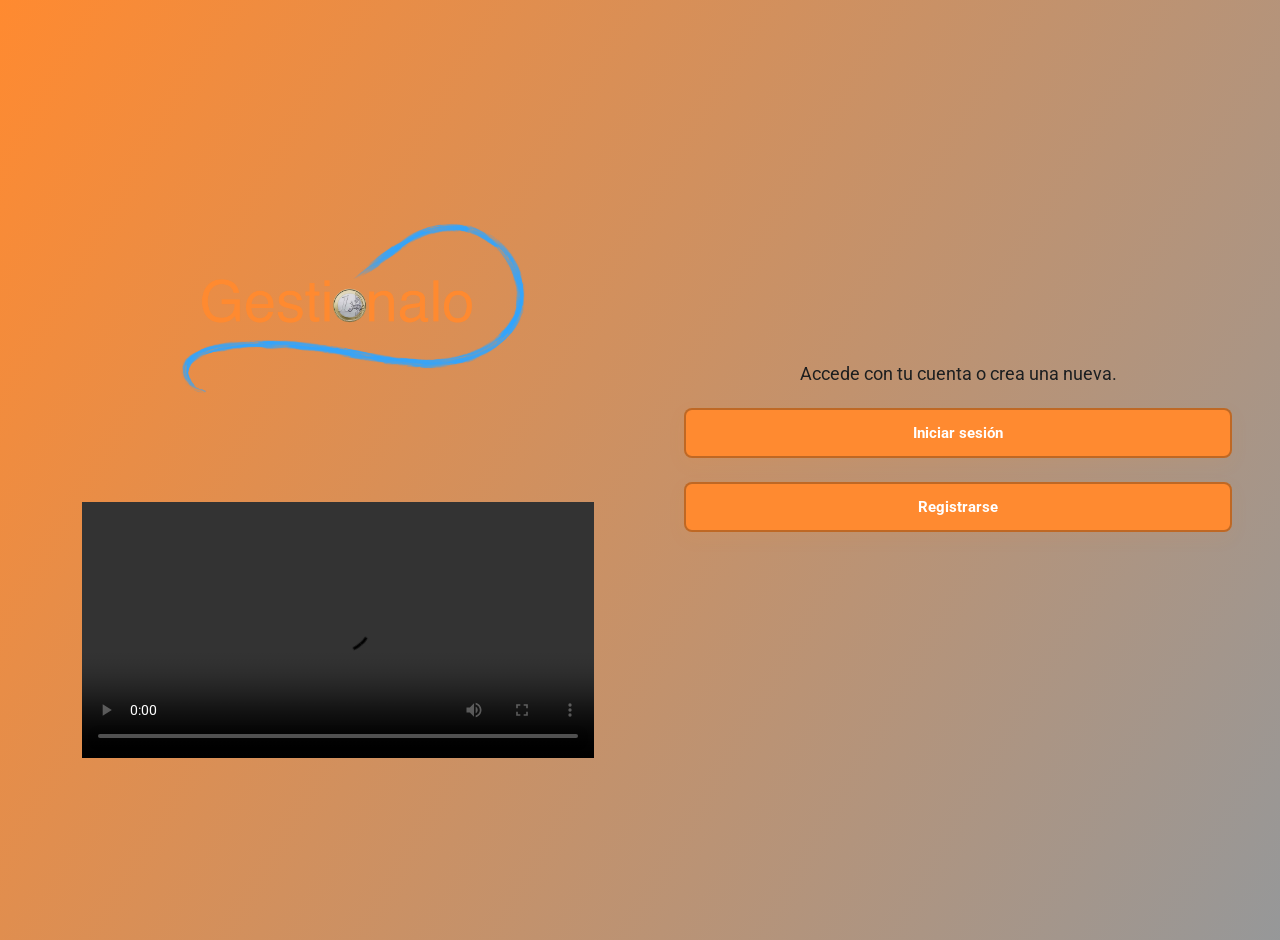
==== index.html @ a3f019b6 "Add files via upload" ====
<!DOCTYPE html>
<html lang="es">
<head>
    <meta charset="UTF-8">
    <meta name="viewport" content="width=device-width, initial-scale=1.0">
    <title>Gestionalo - Contacto</title>
    <link href="https://fonts.googleapis.com/css2?family=Inter:wght@400;600;700&family=Roboto:wght@400;500&display=swap" rel="stylesheet">
    <link rel="stylesheet" href="css/header.css">
    <link rel="stylesheet" href="css/footer.css">
    <link rel="stylesheet" href="css/contacto.css">
    <link rel="stylesheet" href="css/dashboard.css">
    <link rel="stylesheet" href="css/index.css">
    <link rel="icon" type="image/png" sizes="32x32" href="./img/favicon-32x32.png?v=2">
    <link rel="icon" type="image/png" sizes="16x16" href="./img/favicon-16x16.png?v=2">
</head>
<body>
    <div class="split">
        <!-- Zona de presentación -->
        <aside class="left">
        <img src="./img/gestionalo.png" alt="Gestionalo" class="logo">
        <video class="logo" controls playsinline preload="metadata" autoplay loop>
            <source src="./video/presentacion.mp4" type="video/mp4">
            Tu navegador no soporta la reproducción de vídeo.
        </video>
        </aside>

        <!-- Zona de acciones -->
        <main class="right" aria-live="polite">
            <p class="lead">Accede con tu cuenta o crea una nueva.</p>
            <a class="card cta-box cta-primary" href="dashboard.html" role="button" aria-label="Iniciar sesión">Iniciar sesión</a>
            <a class="card cta-box cta-primary" href="#" role="button" aria-label="Registrarse">Registrarse</a>
        </main>
    </div>
</body>
</html>
---- css/header.css ----
:root {
    --primary: #FF8A30;
    --secondary: #FFCF4D;
    --accent: #30A5FF;
    --dark: #010A12;
    --light: #F6FBFF;
    --radius: 6px;
    --spacing: 16px;
    --font-main: "Inter", system-ui, -apple-system, BlinkMacSystemFont, "Segoe UI", sans-serif;
    --font-body: "Roboto", system-ui, -apple-system, BlinkMacSystemFont, "Segoe UI", sans-serif;
}

body {
    margin: 0;
    background-color: var(--light);
    color: var(--dark);
    font-family: var(--font-body);
}

/* HEADER */

.main-header {
    background-color: #ffffff;
    border-bottom: 3px solid var(--secondary);
}

.header-inner {
    max-width: 1100px;
    margin: 0 auto;
    padding: 12px var(--spacing);
    display: flex;
    align-items: center;
    justify-content: space-between;
    gap: var(--spacing);
}

.logo {
    display: flex;
    align-items: center;
}

.logo img {
    height: 68px;     
    width: auto;     
    display: block;
}


.main-nav ul {
    list-style: none;
    margin: 0;
    padding: 0;
    display: flex;
    gap: 18px;
}

.main-nav a {
    text-decoration: none;
    color: var(--dark);
    font-family: var(--font-main);
    font-size: 14px;
    padding-bottom: 4px;
    border-bottom: 3px solid transparent;
    transition: color 0.15s ease, border-color 0.15s ease;
}


.nav-item--active a,
.main-nav a:hover {
    color: var(--primary);                 
    border-bottom-color: var(--secondary);
}
---- css/footer.css ----
.main-footer {
    border-top: 3px solid var(--secondary);
    background-color: #ffffff;
}

.footer-inner {
    max-width: 1100px;
    margin: 0 auto;
    padding: 12px var(--spacing);
    text-align: center;
    font-size: 13px;
    color: #56606f;
}
---- css/contacto.css ----
/* ===== FORMULARIO DE CONTACTO GESTIONALO ===== */

.contact-page .section-card {
    max-width: 900px;
}

/* Texto introductorio */
.contact-page .section-card > p {
    margin-bottom: 18px;
    font-size: 14px;
    color: #253041;
}

/* Layout general del formulario */
.contact-form {
    display: flex;
    flex-direction: column;
    gap: 14px;
    max-width: 680px;
}

/* Fila de dos columnas (nombre/email/teléfono/motivo/asunto) */
.contact-form .form-grid {
    display: grid;
    grid-template-columns: repeat(2, minmax(0, 1fr));
    gap: 18px 24px;
    margin-bottom: 8px;
}

.contact-form .form-column {
    display: flex;
    flex-direction: column;
    gap: 12px;
}

/* Grupo de campo */
.form-group {
    display: flex;
    flex-direction: column;
    gap: 4px;
    font-size: 14px;
}

/* Etiquetas */
.form-group label {
    font-family: var(--font-main);
    font-weight: 600;
    color: var(--dark);
}

/* Inputs, selects y textarea */
.form-group input,
.form-group select,
.form-group textarea {
    font-family: var(--font-body);
    font-size: 14px;
    padding: 8px 10px;
    border-radius: 4px;
    border: 1px solid #d0d7e2;
    background-color: #ffffff;
    width: 100%;
    transition: border-color 0.15s ease, box-shadow 0.15s ease, background-color 0.15s ease;
}

/* Placeholder más suave */
.form-group input::placeholder,
.form-group textarea::placeholder {
    color: #9aa4b5;
}

/* Foco en campos: borde naranja + halo suave (como en la guía) */
.form-group input:focus,
.form-group select:focus,
.form-group textarea:focus {
    outline: none;
    border-color: var(--primary); /* naranja */
    box-shadow: 0 0 0 2px rgba(255, 138, 48, 0.25);
    background-color: #fffdf8;
}

/* Área de mensaje más alta */
#mensaje {
    min-height: 120px;
    resize: vertical;
}

/* Pie del formulario: checkbox + botón a la derecha */
.form-footer {
    margin-top: 10px;
    display: flex;
    justify-content: space-between;
    align-items: center;
    gap: 16px;
    flex-wrap: wrap;
}

/* Checkbox + texto */
.checkbox-group {
    display: flex;
    align-items: flex-start;
    gap: 6px;
    font-size: 13px;
    color: #4b5566;
}

.checkbox-group input[type="checkbox"] {
    margin-top: 3px;
}

/* Botón principal (ya acorde a la paleta) */
.btn {
    border: none;
    border-radius: 999px;
    padding: 8px 20px;
    font-family: var(--font-main);
    font-size: 14px;
    cursor: pointer;
}

.btn-primary {
    background-color: var(--primary);   /* naranja */
    color: #ffffff;
    box-shadow: 0 2px 4px rgba(1, 10, 18, 0.15);
    transition: background-color 0.15s ease, transform 0.1s ease,
                box-shadow 0.15s ease;
}

.btn-primary:hover {
    background-color: #e07729; /* naranja un poco más oscuro */
    transform: translateY(-1px);
    box-shadow: 0 3px 6px rgba(1, 10, 18, 0.22);
}

.btn-primary:active {
    transform: translateY(0);
    box-shadow: 0 1px 3px rgba(1, 10, 18, 0.18);
}

/* Responsive: en móviles, una sola columna */
@media (max-width: 768px) {
    .contact-form .form-grid {
        grid-template-columns: 1fr;
    }

    .form-footer {
        flex-direction: column;
        align-items: flex-start;
    }

    .form-footer .btn-primary {
        align-self: flex-end;
    }
}
---- css/dashboard.css ----
html, body {
    height: 100%;
    margin: 0;
}

/* Hacemos que el body actúe como un contenedor flexible */
body {
    display: flex;
    flex-direction: column;
}

/* El main crece para ocupar todo el espacio restante */
main {
    flex: 1;
}

/* Contenedor principal del dashboard */
.dashboard {
    max-width: 1100px;
    margin: 24px auto 40px;
    padding: 0 var(--spacing);
    display: flex;
    flex-direction: column;
    gap: 24px;
}

/* Tarjetas/secciones */
.section-card {
    background-color: var(--light);
    border-radius: var(--radius);
    padding: 18px var(--spacing);
    box-shadow: 0 2px 4px rgba(1, 10, 18, 0.04);
    border: 1px solid var(--secondary);      
    border-left: 6px solid var(--primary);   
}

.section-card h2 {
    margin-top: 0;
    margin-bottom: 12px;
    font-family: var(--font-main);
    font-size: 20px;
    color: var(--primary);
}

/* “Tabla” hecha con grid */
.table-like {
    display: flex;
    flex-direction: column;
    gap: 4px;
}

.table-row {
    display: grid;
    grid-template-columns: repeat(6, minmax(0, 1fr));
    column-gap: 10px;
    padding: 8px 6px;
    font-size: 14px;
    align-items: center;
}

/* Cabeceras de las pseudo-tablas */
.table-row--header {
    font-weight: 600;
    font-family: var(--font-main);
    background-color: var(--secondary);
    color: var(--dark);
    border-radius: 4px;
}

/* Alternancia de filas */
.table-row:nth-child(odd):not(.table-row--header) {
    background-color: #fff7e6; 
}

/* Enlaces */
.table-like a {
    color: var(--accent); 
    text-decoration: none;
    font-weight: 500;
}

.table-like a:hover {
    text-decoration: underline;
}

/* Progreso (objetivos) */
.progress {
    width: 100%;
    height: 8px;
    background-color: #ffe7bf; 
    border-radius: 999px;
    overflow: hidden;
    margin-bottom: 4px;
}

.progress-bar {
    height: 100%;
    background: linear-gradient(90deg, var(--primary), var(--secondary));
}

/* Pequeños textos */
.table-row small {
    font-size: 11px;
    color: #56606f;
}

/* Responsive sencillo */
@media (max-width: 900px) {
    .table-row {
        grid-template-columns: repeat(3, minmax(0, 1fr));
        row-gap: 4px;
    }

    .section-card:nth-of-type(3) .table-row {
        grid-template-columns: repeat(2, minmax(0, 1fr));
    }
}
---- css/index.css ----
/* -----------------------------------------
   VARIABLES GLOBALES
   Colores y ajustes reutilizables para todo
   ----------------------------------------- */
:root {
  --color-primary: #FF8A30;
  --color-primary-75: rgba(255, 138, 48, 0.75);
  --color-primary-50: rgba(255, 138, 48, 0.5);
  --color-primary-25: rgba(255, 138, 48, 0.25);
  --color-secondary: #FFCF4D;
  --color-aux: #30A5FF;

  --bg-gradient-start: var(--color-primary);
  --bg-gradient-end: var(--color-aux);

  --bg: #F6FBFF; /* color de fondo base */
  --text: #010A12; /* color principal del texto */
  --disabled-bg: #F6FBFF;
}

body {
  margin: 0;
  padding: 20px;
  font-family: 'Roboto', system-ui, -apple-system, "Segoe UI", "Helvetica Neue", Arial, sans-serif;
  background: linear-gradient(120deg, var(--bg-gradient-start) 0%, var(--bg-gradient-end) 100%);
  background-size: 200% 200%;
  animation: gradientShift 15s linear infinite;
  will-change: background-position;
  color: var(--text);
  -webkit-font-smoothing: antialiased;
}

/* Animación sutil del gradiente de fondo */
@keyframes gradientShift {
  0% { background-position: 0% 50%; }
  50% { background-position: 100% 50%; }
  100% { background-position: 0% 50%; }
}

/* -----------------------------------------
   LAYOUT SPLIT
   Diseño de dos columnas (izquierda/derecha)
   ----------------------------------------- */
.split {
  display: flex;
  min-height: calc(100vh - 40px);
  flex-wrap: wrap;
}

.left {
  flex: 1;
  padding: 4rem;
  display: flex;
  flex-direction: column;
  justify-content: center;
  align-items: center;
  text-align: center;
  min-width: 0;
}

.right {
  flex: 1;
  padding: 3rem;
  display: flex;
  flex-direction: column;
  justify-content: center;
  align-items: center;
  min-width: 0;
}

.logo {
  width: min(520px, 40vw);
  max-width: 520px;
  height: auto;
  max-height: 40vh;
  display: block;
}

img, video {
  max-width: 100%;
  height: auto;
  display: block;
}

video.logo {
  object-fit: contain;
}

.lead {
  font-size: 1.1rem;
  margin: 8px 0 12px;
  color: rgba(1, 10, 18, 0.85);
}

.card {
  width: 100%;
  max-width: 720px;
  background: rgba(255,255,255,0.86); /* translúcido para dejar ver el gradiente */
  backdrop-filter: blur(6px);
  padding: 60px 40px;
  border-radius: 14px;
  box-shadow: 0 10px 30px rgba(1, 10, 18, 0.06);
  margin-bottom: 10px;
  position: relative;
  overflow: hidden;
}

.card {
  display: flex;
  flex-direction: column;
  justify-content: flex-start;
}

/* -----------------------------------------
   CTA (landing): botones grandes rectangulares
   ----------------------------------------- */
.cta-box {
  display: block;
  padding: 14px 18px;
  text-align: center;
  text-decoration: none;
  color: var(--text);
  font-weight: 700;
  font-size: .95rem;
  margin: 12px 0;
  border-radius: 8px;
  transition: transform .12s ease, box-shadow .12s ease;
}

.cta-box[role="button"] {
  cursor: pointer;
}

.cta-box:hover {
  transform: translateY(-3px);
  box-shadow: 0 12px 30px rgba(1, 10, 18, 0.06);
}

.cta-primary {
  background: var(--color-primary);
  color: #fff;
  border: 2px solid rgba(0,0,0, 0.25);
  box-shadow: 0 6px 18px rgba(255,138,48,0.08);
}

.cta-primary:hover {
  filter: brightness(.98);
}

/* -----------------------------------------
   ADAPTACIÓN A PANTALLAS PEQUEÑAS
   ----------------------------------------- */
@media (max-width: 900px) {
  .split {
    flex-direction: column;
  }

  .left,
  .right {
    padding: 2rem;
    align-items: center;
    text-align: center;
  }

  .card {
    max-width: 720px;
  }

  .logo {
    margin: 0 auto 12px;
    width: min(360px, 60vw);
    max-height: 28vh;
  }
}
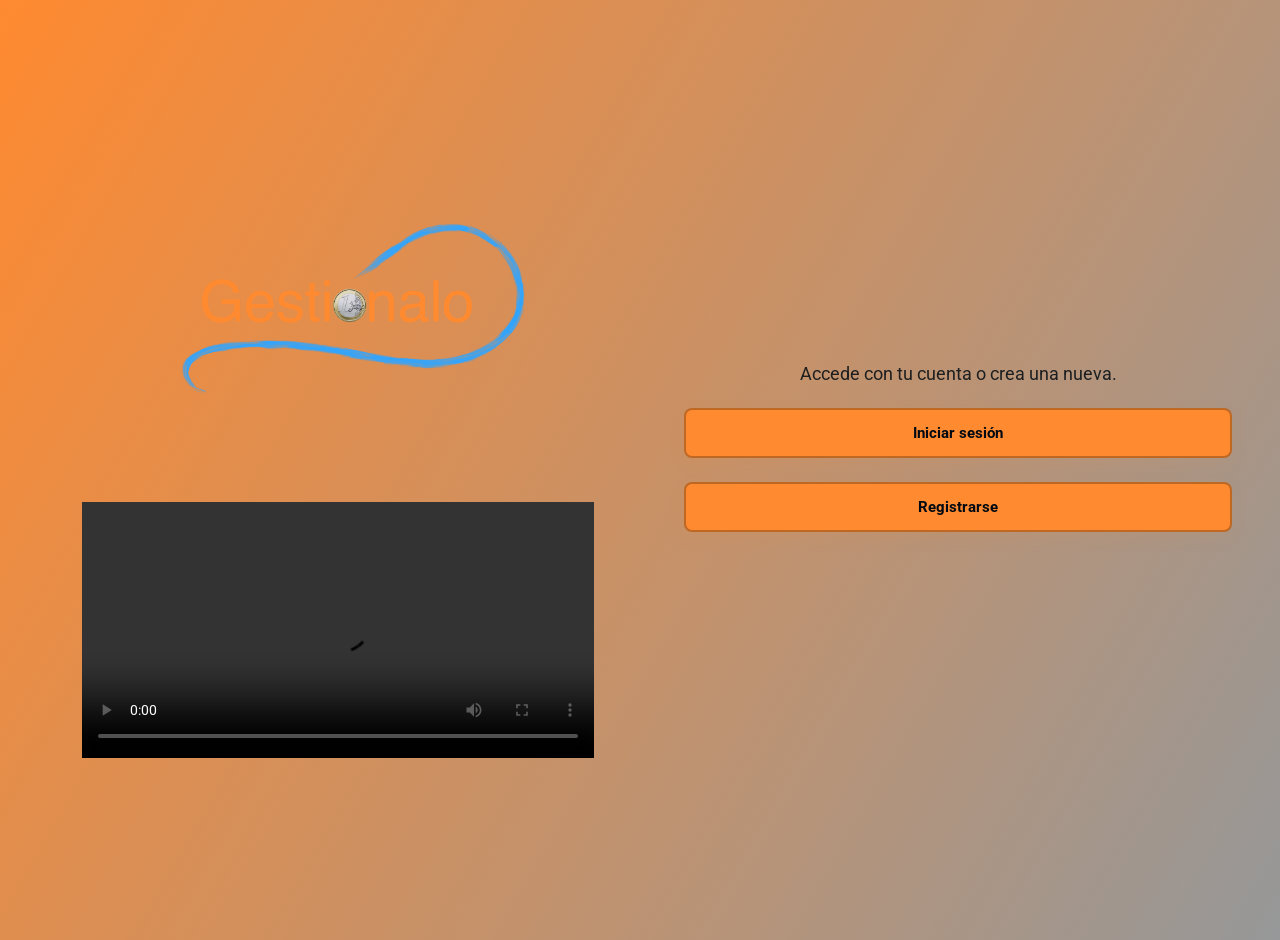
==== commit 018850bd: "Add files via upload" ====
--- a/index.html
+++ b/index.html
@@ -17,9 +17,9 @@
     <div class="split">
         <!-- Zona de presentación -->
         <aside class="left">
-        <img src="./img/gestionalo.png" alt="Gestionalo" class="logo">
+        <img src="./img/gestionalo.png" alt="Logotipo Gestionalo" class="logo">
         <video class="logo" controls playsinline preload="metadata" autoplay loop>
-            <source src="./video/presentacion.mp4" type="video/mp4">
+            <source src="./video/presentacion.mp4" type="video/mp4" title="Vídeo de bienvenida a Gestionalo">
             Tu navegador no soporta la reproducción de vídeo.
         </video>
         </aside>
--- a/css/header.css
+++ b/css/header.css
@@ -67,6 +67,6 @@
 
 .nav-item--active a,
 .main-nav a:hover {
-    color: var(--primary);                 
+    color: var(--dark);                 
     border-bottom-color: var(--secondary);
 }
--- a/css/contacto.css
+++ b/css/contacto.css
@@ -119,7 +119,7 @@
 
 .btn-primary {
     background-color: var(--primary);   /* naranja */
-    color: #ffffff;
+    color: var(--dark);
     box-shadow: 0 2px 4px rgba(1, 10, 18, 0.15);
     transition: background-color 0.15s ease, transform 0.1s ease,
                 box-shadow 0.15s ease;
--- a/css/dashboard.css
+++ b/css/dashboard.css
@@ -39,7 +39,7 @@
     margin-bottom: 12px;
     font-family: var(--font-main);
     font-size: 20px;
-    color: var(--primary);
+    color: var(--dark);
 }
 
 /* “Tabla” hecha con grid */
@@ -74,7 +74,7 @@
 
 /* Enlaces */
 .table-like a {
-    color: var(--accent); 
+    color: var(--dark); 
     text-decoration: none;
     font-weight: 500;
 }
--- a/css/index.css
+++ b/css/index.css
@@ -138,7 +138,7 @@
 
 .cta-primary {
   background: var(--color-primary);
-  color: #fff;
+  color: var(--text);
   border: 2px solid rgba(0,0,0, 0.25);
   box-shadow: 0 6px 18px rgba(255,138,48,0.08);
 }
